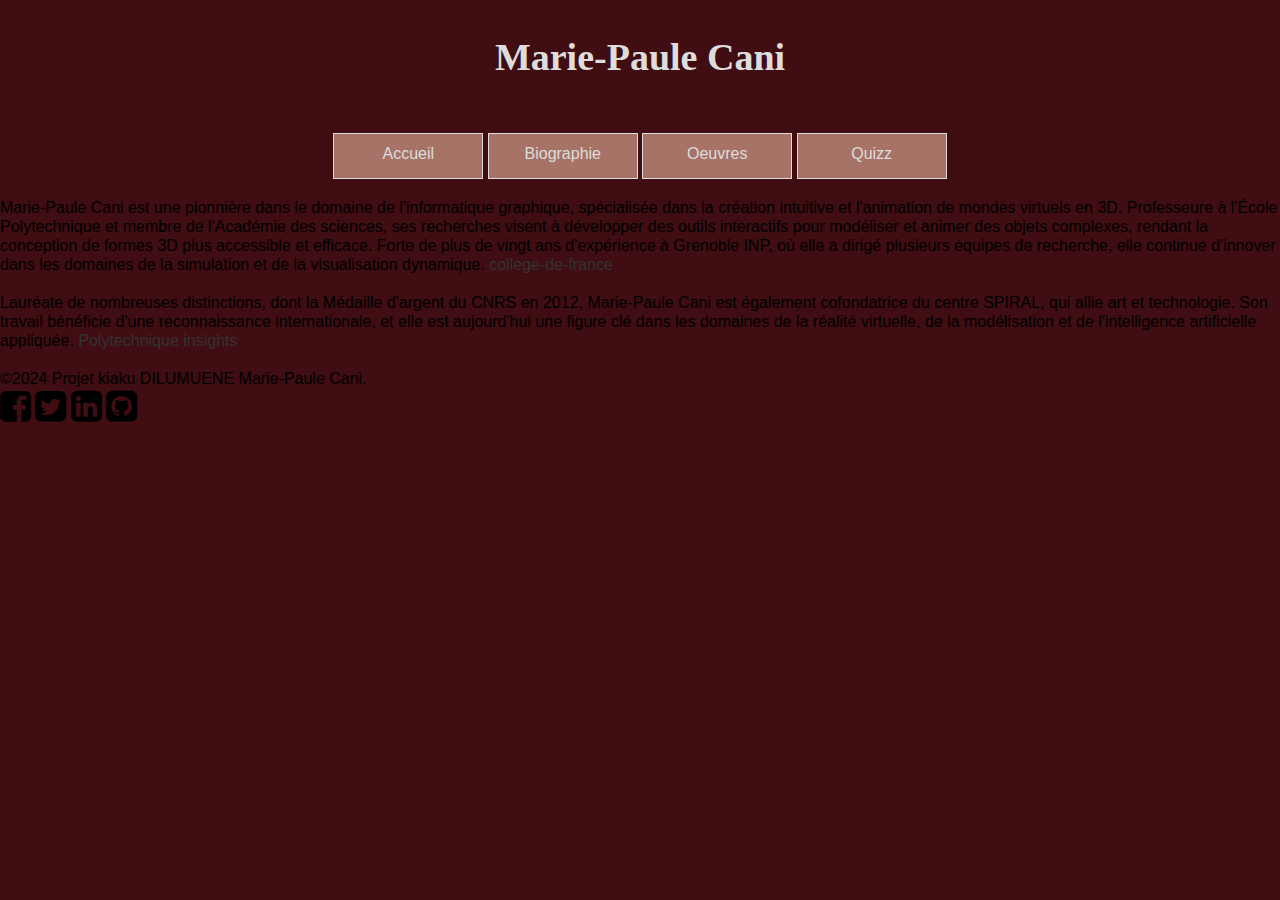
==== kiakuDILUMUENE_MARIE-PAULE CANI/index.html @ 76a70dec "Update" ====
<!DOCTYPE html>
<html lang="fr">
<head>
    <meta charset="UTF-8">
    <meta name="viewport" content="width=device-width, initial-scale=1.0">
    <link rel="stylesheet" type="text/css" href="css/style.css" media="all"/>
    <link rel="stylesheet" type="text/css" href="/css/reset.css" media="all"/>
    <link rel="stylesheet" href="https://cdnjs.cloudflare.com/ajax/libs/font-awesome/4.7.0/css/font-awesome.min.css">
    <title>Marie-Paule Cani</title>
</head>
<body>
    <div class="wrapper">
        <header class="main-header">
			<h1>Marie-Paule Cani</h1>
            <nav class="main-nav">
                <ul class="nav-container mb-0 center-parent">
                    <li><a href="index.html">Accueil</a></li>
                    <li><a href="../pages/Biographie.html">Biographie</a></li>
                    <li><a href="../pages/Oeuvres.html">Oeuvres</a></li>
                    <li><a href="../pages/Quizz.html">Quizz</a></li>
                </ul>
            </nav>
		</header> 
        <main>
            <section>
                <article>
                    <figure>
                       <!-- <img src="https://www.college-de-france.fr/sites/default/files/styles/w_cke_983/public/media/image/2023-07/Marie-Paule%20Cani.jpg?itok=soWHihzV" alt="marie-paule cani">
                        <figcaption>Soure d'image college de france.fr</figcaption> -->
                    </figure>
                    <p> Marie-Paule Cani est une pionnière dans le domaine de l'informatique graphique, spécialisée dans la création intuitive et l'animation de mondes virtuels en 3D. Professeure à l'École Polytechnique et membre de l'Académie des sciences, ses recherches visent à développer des outils interactifs pour modéliser et animer des objets complexes, rendant la conception de formes 3D plus accessible et efficace. Forte de plus de vingt ans d'expérience à Grenoble INP, où elle a dirigé plusieurs équipes de recherche, elle continue d'innover dans les domaines de la simulation et de la visualisation dynamique.
                    <a target="_blank" href="https://www.college-de-france.fr/en/chair/marie-paule-cani-computer-sciences-and-digital-technologies-annual-chair/biography"> college-de-france</a>
                    </p>
                    <p>
                        Lauréate de nombreuses distinctions, dont la Médaille d'argent du CNRS en 2012, Marie-Paule Cani est également cofondatrice du centre SPIRAL, qui allie art et technologie. Son travail bénéficie d'une reconnaissance internationale, et elle est aujourd'hui une figure clé dans les domaines de la réalité virtuelle, de la modélisation et de l'intelligence artificielle appliquée.

                        <a target="_blank" href="https://www.polytechnique-insights.com/en/contributors/marie-paule-cani/"> Polytechnique insights</a>
                    </p>
                </article>
                
            </section>
        </main>
        <footer>
            <p>&copy;2024 Projet kiaku DILUMUENE Marie-Paule Cani.</p> 
            <i class="fa fa-facebook-square" style="font-size:36px"></i>
            <i class="fa fa-twitter-square" style="font-size:36px"></i>
            <i class="fa fa-linkedin-square" style="font-size:36px"></i>
            <i class="fa fa-github-square" style="font-size:36px"></i>
        </footer>

    </div>
</body>
</html>
---- kiakuDILUMUENE_MARIE-PAULE CANI/css/style.css ----
@charset "UTF-8";
* {
    margin: 0px;
    padding: 0px;
    box-sizing: border-box;
}

html {
    font-size: 100%;
    line-height: 19px;
    vertical-align: baseline;
}

body {
    font-family: Verdana, Geneva, sans-serif;
    font-size: 1rem;
    line-height: 1.1875rem;
    background-image:url("https://www.college-de-france.fr/sites/default/files/styles/w_cke_983/public/media/image/2023-07/Marie-Paule%20Cani.jpg?itok=soWHihzV");
    background-repeat: no-repeat;
    background-size: 100%;
    background-color: #3f0d12;
}

.wrapper > :not(header), .main-header{
    margin: 0 auto;
    max-width: 1640px;
}
h1 {
    font-size: 2.375rem;
    line-height: 2.375rem;
    margin-top: 1.1875rem;
    margin-bottom: 2.375rem;
}

p, ul, li, blockquote, article {
    margin-top: 0rem;
    margin-top: 1.1875rem;
}

img {
    max-width: 100%;
    display: inline-block;
}

a {
    text-decoration: none;
    color: #333;
}

.mb-0 {
    margin-bottom: 0;
}

.center-parent {
    display: block;
    text-align: center;
    align-items: center;
    justify-content: center;
}

.main-header {
    text-align: center;
}

ul, li {
    list-style: none;
    text-align: left;
}

li {
    display: inline-block;
    width: 150px;
}

.main-nav li {
    border: 0.1em solid #ddd;
    /*border-top: none;*/
}

.main-nav li:first-child {
    border-top: 0.1em solid #ddd;
}

.main-nav a {
    color: #ddd;
    display: block;
    padding-left: 0.5em;
    padding-right: 0.5em;
    text-decoration: none;
    text-align: center;
    padding-top: calc(1.1875rem / 2);
    padding-bottom: calc(1.875rem / 2);
    background-color: #A77366 ;
}

.main-nav a:hover {
    background-color: rgb(245, 103, 51);
    color: #ddd;
    text-decoration: none;
}
h1, .h1{
    font-size: 2.375rem;
    line-height: 2.375rem;
    margin-top: 2.375rem;
    margin-bottom: 2.375rem;
    color: #ddd;
    display: block;
    font-weight: bold;
    font-family: 'Tahoma';
  }
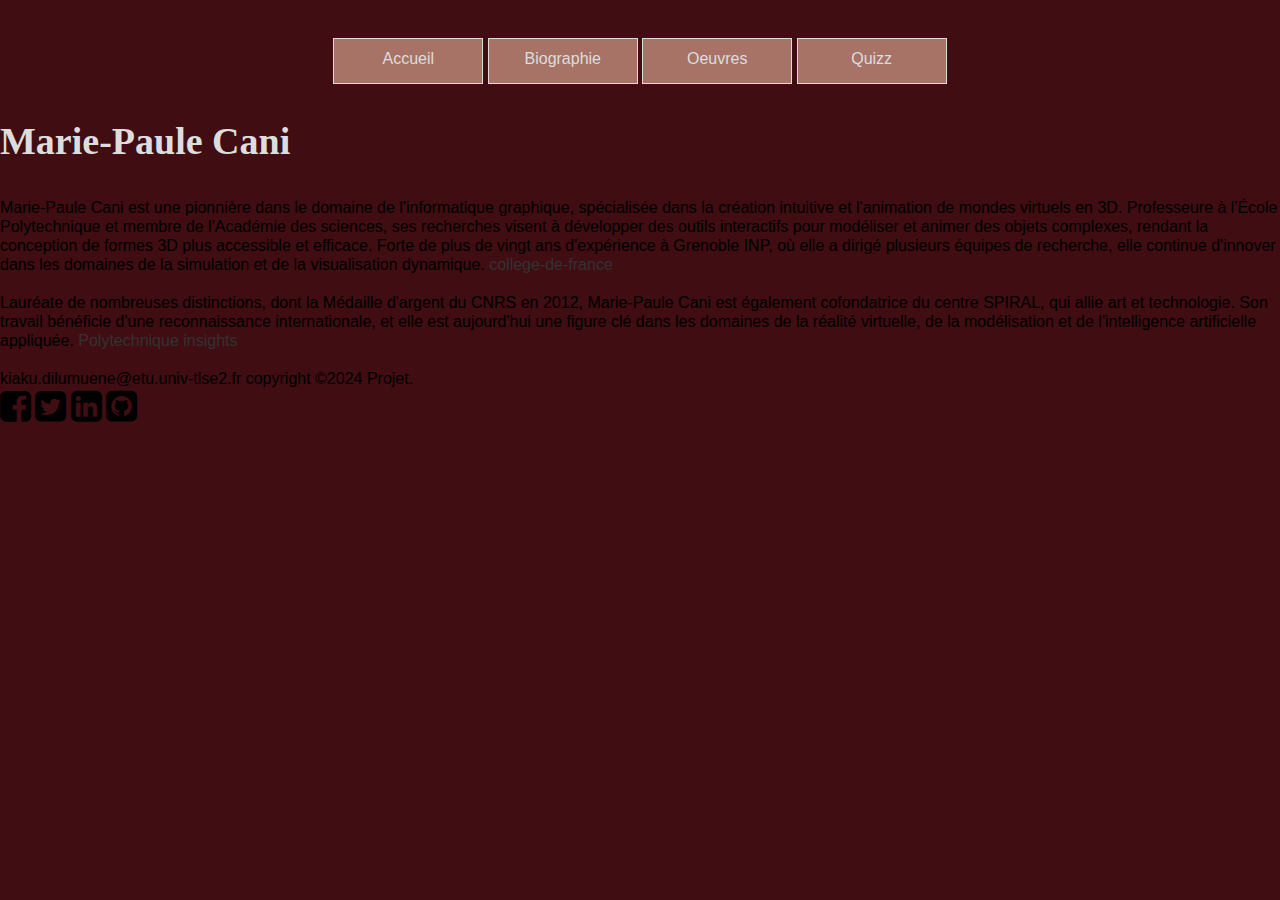
==== commit b53d1035: "udate19/11/2024" ====
--- a/kiakuDILUMUENE_MARIE-PAULE CANI/index.html
+++ b/kiakuDILUMUENE_MARIE-PAULE CANI/index.html
@@ -11,43 +11,39 @@
 <body>
     <div class="wrapper">
         <header class="main-header">
-			<h1>Marie-Paule Cani</h1>
             <nav class="main-nav">
                 <ul class="nav-container mb-0 center-parent">
                     <li><a href="index.html">Accueil</a></li>
-                    <li><a href="../pages/Biographie.html">Biographie</a></li>
-                    <li><a href="../pages/Oeuvres.html">Oeuvres</a></li>
-                    <li><a href="../pages/Quizz.html">Quizz</a></li>
+                    <li><a href="pages/Biographie.html">Biographie</a></li>
+                    <li><a href="pages/Oeuvres.html">Oeuvres</a></li>
+                    <li><a href="pages/Quizz.html">Quizz</a></li>
                 </ul>
             </nav>
 		</header> 
-        <main>
-            <section>
-                <article>
-                    <figure>
+        <section class="main">
+                <h1>Marie-Paule Cani</h1>
+            <article id="article-accueil">
+                <figure>
                        <!-- <img src="https://www.college-de-france.fr/sites/default/files/styles/w_cke_983/public/media/image/2023-07/Marie-Paule%20Cani.jpg?itok=soWHihzV" alt="marie-paule cani">
                         <figcaption>Soure d'image college de france.fr</figcaption> -->
-                    </figure>
-                    <p> Marie-Paule Cani est une pionnière dans le domaine de l'informatique graphique, spécialisée dans la création intuitive et l'animation de mondes virtuels en 3D. Professeure à l'École Polytechnique et membre de l'Académie des sciences, ses recherches visent à développer des outils interactifs pour modéliser et animer des objets complexes, rendant la conception de formes 3D plus accessible et efficace. Forte de plus de vingt ans d'expérience à Grenoble INP, où elle a dirigé plusieurs équipes de recherche, elle continue d'innover dans les domaines de la simulation et de la visualisation dynamique.
-                    <a target="_blank" href="https://www.college-de-france.fr/en/chair/marie-paule-cani-computer-sciences-and-digital-technologies-annual-chair/biography"> college-de-france</a>
-                    </p>
-                    <p>
+                </figure>
+                <p class="p-accueil"> Marie-Paule Cani est une pionnière dans le domaine de l'informatique graphique, spécialisée dans la création intuitive et l'animation de mondes virtuels en 3D. Professeure à l'École Polytechnique et membre de l'Académie des sciences, ses recherches visent à développer des outils interactifs pour modéliser et animer des objets complexes, rendant la conception de formes 3D plus accessible et efficace. Forte de plus de vingt ans d'expérience à Grenoble INP, où elle a dirigé plusieurs équipes de recherche, elle continue d'innover dans les domaines de la simulation et de la visualisation dynamique.
+                <a target="_blank" href="https://www.college-de-france.fr/en/chair/marie-paule-cani-computer-sciences-and-digital-technologies-annual-chair/biography"> college-de-france</a>
+                </p>
+                <p class="p-accueil">
                         Lauréate de nombreuses distinctions, dont la Médaille d'argent du CNRS en 2012, Marie-Paule Cani est également cofondatrice du centre SPIRAL, qui allie art et technologie. Son travail bénéficie d'une reconnaissance internationale, et elle est aujourd'hui une figure clé dans les domaines de la réalité virtuelle, de la modélisation et de l'intelligence artificielle appliquée.
 
-                        <a target="_blank" href="https://www.polytechnique-insights.com/en/contributors/marie-paule-cani/"> Polytechnique insights</a>
-                    </p>
-                </article>
-                
-            </section>
-        </main>
-        <footer>
-            <p>&copy;2024 Projet kiaku DILUMUENE Marie-Paule Cani.</p> 
-            <i class="fa fa-facebook-square" style="font-size:36px"></i>
+                    <a target="_blank" href="https://www.polytechnique-insights.com/en/contributors/marie-paule-cani/"> Polytechnique insights</a>
+                </p>
+            </article>   
+        </section>
+        <footer class="main-footer">
+            <p>kiaku.dilumuene@etu.univ-tlse2.fr copyright &copy;2024 Projet.</p> 
+            <i class="fa fa-facebook-square" style="font-size:36px"><a href=""></a></i>
             <i class="fa fa-twitter-square" style="font-size:36px"></i>
             <i class="fa fa-linkedin-square" style="font-size:36px"></i>
             <i class="fa fa-github-square" style="font-size:36px"></i>
         </footer>
-
     </div>
 </body>
 </html>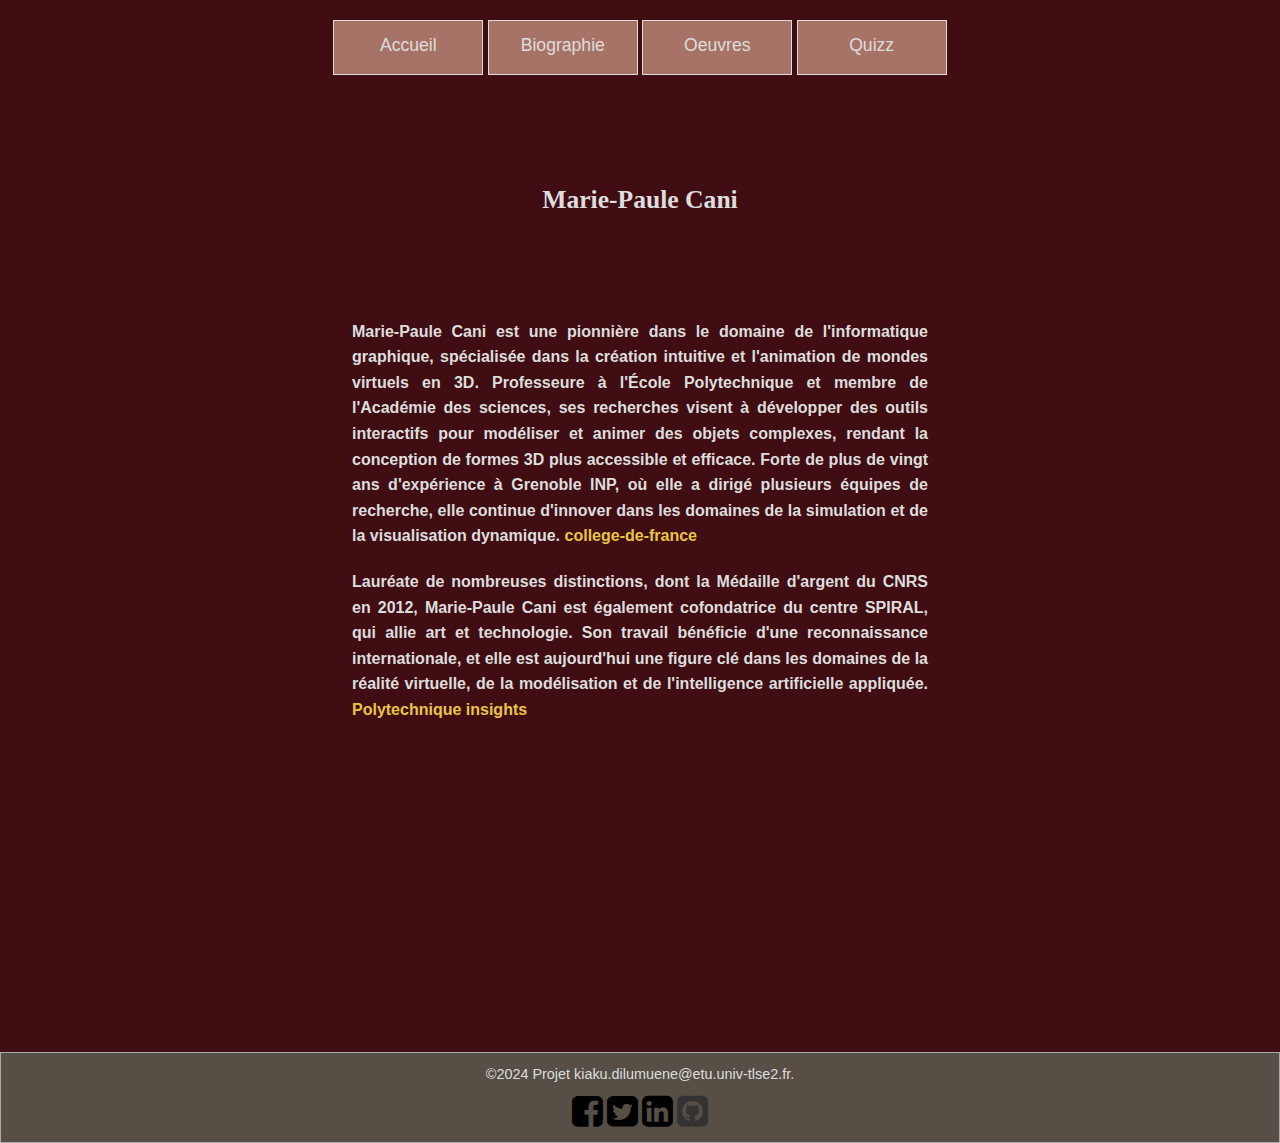
==== commit 2c510408: "update" ====
--- a/kiakuDILUMUENE_MARIE-PAULE CANI/index.html
+++ b/kiakuDILUMUENE_MARIE-PAULE CANI/index.html
@@ -4,7 +4,7 @@
     <meta charset="UTF-8">
     <meta name="viewport" content="width=device-width, initial-scale=1.0">
     <link rel="stylesheet" type="text/css" href="css/style.css" media="all"/>
-    <link rel="stylesheet" type="text/css" href="/css/reset.css" media="all"/>
+    <link rel="stylesheet" type="text/css" href="css/reset.css"/>
     <link rel="stylesheet" href="https://cdnjs.cloudflare.com/ajax/libs/font-awesome/4.7.0/css/font-awesome.min.css">
     <title>Marie-Paule Cani</title>
 </head>
@@ -16,7 +16,7 @@
                     <li><a href="index.html">Accueil</a></li>
                     <li><a href="pages/Biographie.html">Biographie</a></li>
                     <li><a href="pages/Oeuvres.html">Oeuvres</a></li>
-                    <li><a href="pages/Quizz.html">Quizz</a></li>
+                    <li><a href="pages/Quiz.html">Quizz</a></li>
                 </ul>
             </nav>
 		</header> 
@@ -38,11 +38,11 @@
             </article>   
         </section>
         <footer class="main-footer">
-            <p>kiaku.dilumuene@etu.univ-tlse2.fr copyright &copy;2024 Projet.</p> 
+            <p>&copy;2024 Projet kiaku.dilumuene@etu.univ-tlse2.fr.</p> 
             <i class="fa fa-facebook-square" style="font-size:36px"><a href=""></a></i>
             <i class="fa fa-twitter-square" style="font-size:36px"></i>
             <i class="fa fa-linkedin-square" style="font-size:36px"></i>
-            <i class="fa fa-github-square" style="font-size:36px"></i>
+            <a target="_blank" href="https://github.com/chimiedilumuenekiaku"><i class="fa fa-github-square" style="font-size:36px"></i></a>
         </footer>
     </div>
 </body>
--- a/kiakuDILUMUENE_MARIE-PAULE CANI/css/style.css
+++ b/kiakuDILUMUENE_MARIE-PAULE CANI/css/style.css
@@ -98,13 +98,61 @@
     color: #ddd;
     text-decoration: none;
 }
-h1, .h1{
+
+.main {
+    margin: 0,auto;
+    width: 50%;
+    min-height: 100vh;
+    padding: 4em 2em;
+    /*background-color: #3b393979;*/
+}
+
+.main a{
+    color:#e8c547;
+}
+
+/*h1, .h1{
     font-size: 2.375rem;
     line-height: 2.375rem;
     margin-top: 2.375rem;
     margin-bottom: 2.375rem;
+    text-align: center;
     color: #ddd;
     display: block;
     font-weight: bold;
     font-family: 'Tahoma';
-  }+}*/
+
+.p-accueil {
+    font-weight: bold;
+    font-size: 1em;
+    color: #ddd;
+    text-align: justify;
+    display: inline-block;
+    margin-bottom: 20px;
+    padding: 10px, 10px;
+}
+
+#article-accueil{
+    display: block;
+    justify-content: right;
+    padding: 10px, 15px;
+    margin-top: 100px;
+    margin-bottom: 100px;
+}
+
+.main-footer {
+    position: relative;
+    top:4em;
+    background-color: #8885856b;
+    background-color: #80b99862;
+    padding: 10px 0;
+    text-align: center;
+    margin: 0.5 0 0 0;
+    border: 0.1em solid #aaa;
+}
+
+.main-footer>p {
+    color: #ddd;
+    margin-bottom: 0.5em;
+}
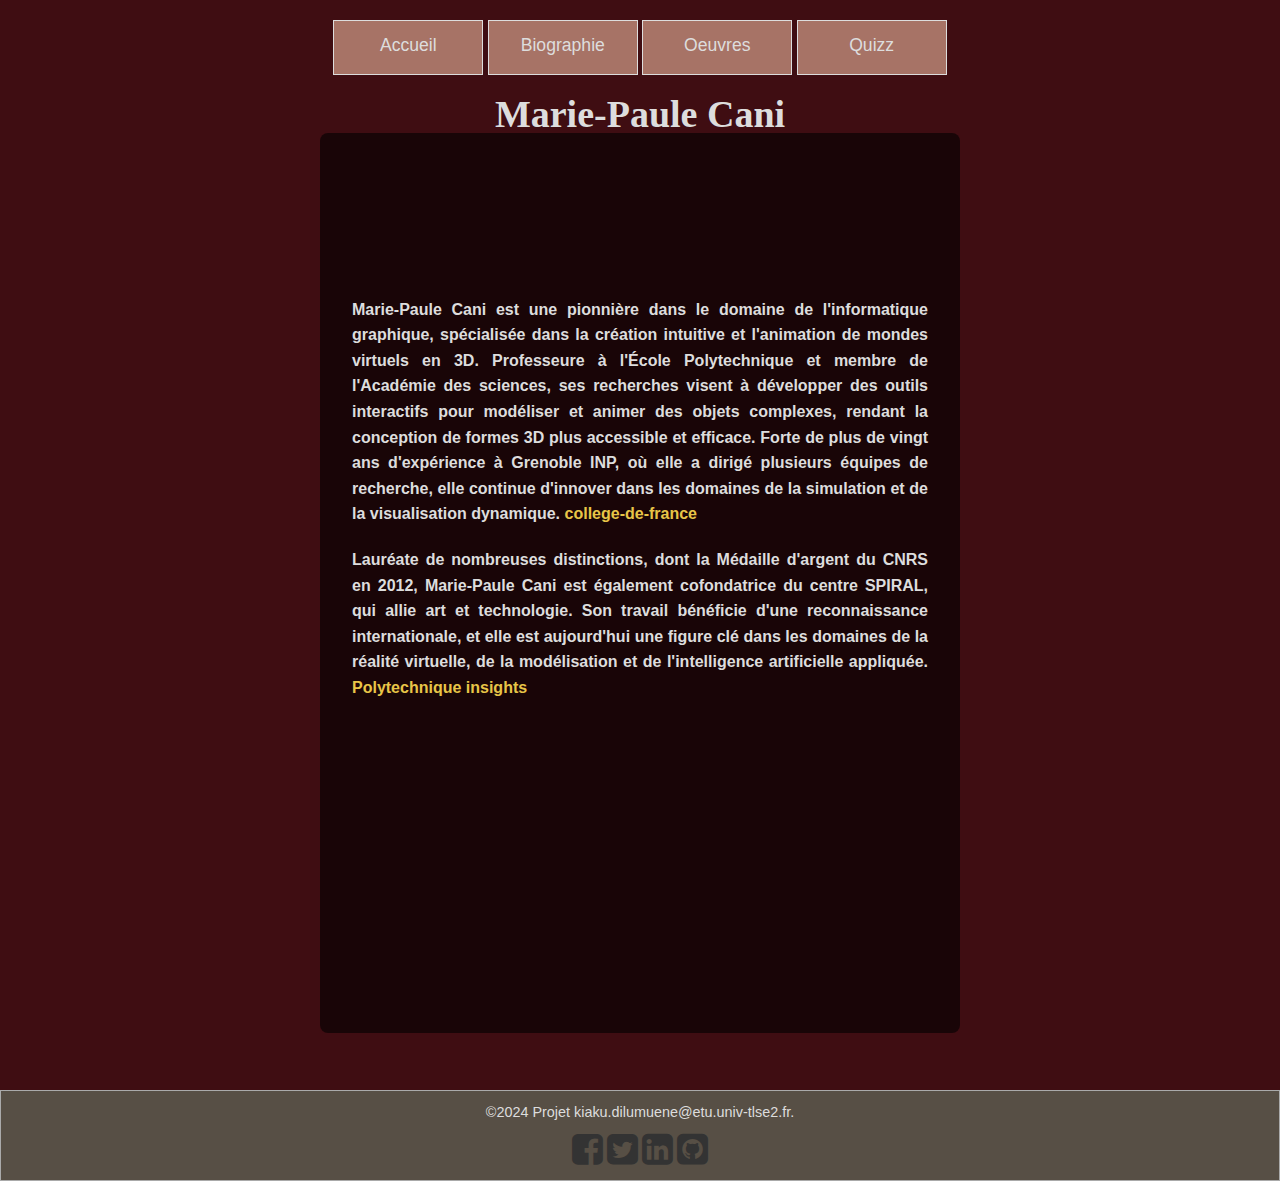
==== commit a0260926: "update final" ====
--- a/kiakuDILUMUENE_MARIE-PAULE CANI/index.html
+++ b/kiakuDILUMUENE_MARIE-PAULE CANI/index.html
@@ -12,6 +12,9 @@
     <div class="wrapper">
         <header class="main-header">
             <nav class="main-nav">
+                <button class="hamburger" aria-label="Toggle menu">
+                    <i class="fa fa-bars" aria-hidden="true"></i>
+                </button>
                 <ul class="nav-container mb-0 center-parent">
                     <li><a href="index.html">Accueil</a></li>
                     <li><a href="pages/Biographie.html">Biographie</a></li>
@@ -20,8 +23,8 @@
                 </ul>
             </nav>
 		</header> 
-        <section class="main">
-                <h1>Marie-Paule Cani</h1>
+        <h1>Marie-Paule Cani</h1>
+        <section class="main">        
             <article id="article-accueil">
                 <figure>
                        <!-- <img src="https://www.college-de-france.fr/sites/default/files/styles/w_cke_983/public/media/image/2023-07/Marie-Paule%20Cani.jpg?itok=soWHihzV" alt="marie-paule cani">
@@ -39,10 +42,12 @@
         </section>
         <footer class="main-footer">
             <p>&copy;2024 Projet kiaku.dilumuene@etu.univ-tlse2.fr.</p> 
-            <i class="fa fa-facebook-square" style="font-size:36px"><a href=""></a></i>
-            <i class="fa fa-twitter-square" style="font-size:36px"></i>
-            <i class="fa fa-linkedin-square" style="font-size:36px"></i>
-            <a target="_blank" href="https://github.com/chimiedilumuenekiaku"><i class="fa fa-github-square" style="font-size:36px"></i></a>
+            <div class="social-links">
+                <a target="_blank" href="https://www.facebook.com" aria-label="Facebook"><i class="fa fa-facebook-square" style="font-size:36px"></i></a>
+                <a target="_blank" href="https://www.twitter.com" aria-label="Twitter"><i class="fa fa-twitter-square" style="font-size:36px"></i></a>
+                <a target="_blank" href="https://www.linkedin.com" aria-label="LinkedIn"><i class="fa fa-linkedin-square" style="font-size:36px"></i></a>
+                <a target="_blank" href="https://www.github.com" aria-label="GitHub"><i class="fa fa-github-square" style="font-size:36px"></i></a>
+            </div>
         </footer>
     </div>
 </body>
--- a/kiakuDILUMUENE_MARIE-PAULE CANI/css/style.css
+++ b/kiakuDILUMUENE_MARIE-PAULE CANI/css/style.css
@@ -17,7 +17,7 @@
     line-height: 1.1875rem;
     background-image:url("https://www.college-de-france.fr/sites/default/files/styles/w_cke_983/public/media/image/2023-07/Marie-Paule%20Cani.jpg?itok=soWHihzV");
     background-repeat: no-repeat;
-    background-size: 100%;
+    background-size: cover;
     background-color: #3f0d12;
 }
 
@@ -26,10 +26,9 @@
     max-width: 1640px;
 }
 h1 {
-    font-size: 2.375rem;
     line-height: 2.375rem;
-    margin-top: 1.1875rem;
-    margin-bottom: 2.375rem;
+    margin-top: 2.1875rem;
+    margin-bottom: 1.375rem;
 }
 
 p, ul, li, blockquote, article {
@@ -100,28 +99,17 @@
 }
 
 .main {
-    margin: 0,auto;
+    margin: 0 auto;
     width: 50%;
     min-height: 100vh;
     padding: 4em 2em;
-    /*background-color: #3b393979;*/
+    background-color: rgba(0, 0, 0, 0.6);
+    border-radius: 8px;
 }
 
 .main a{
     color:#e8c547;
 }
-
-/*h1, .h1{
-    font-size: 2.375rem;
-    line-height: 2.375rem;
-    margin-top: 2.375rem;
-    margin-bottom: 2.375rem;
-    text-align: center;
-    color: #ddd;
-    display: block;
-    font-weight: bold;
-    font-family: 'Tahoma';
-}*/
 
 .p-accueil {
     font-weight: bold;
@@ -141,6 +129,121 @@
     margin-bottom: 100px;
 }
 
+/* ---- Responsive Styles ---- */
+
+/* ---- Menu hamburger ---- */
+.hamburger {
+    display: none; /* Caché par défaut */
+    background: none;
+    border: none;
+    color: #ddd;
+    font-size: 1.5rem;
+    cursor: pointer;
+    position: absolute;
+    top: 1rem;
+    right: 1rem;
+    z-index: 1000;
+}
+
+.main-nav ul {
+    transition: all 0.3s ease-in-out;
+}
+
+/* ---- Responsive Styles ---- */
+@media (max-width: 768px) {
+    .hamburger {
+        display: block; /* Affiché sur les petits écrans */
+    }
+
+    .main-nav ul {
+        display: none; /* Cacher le menu par défaut */
+        flex-direction: column;
+        position: absolute;
+        top: 60px;
+        right: 0;
+        width: 100%;
+        background-color: #3f0d12;
+        padding: 1rem 0;
+        box-shadow: 0px 4px 6px rgba(0, 0, 0, 0.2);
+        z-index: 999;
+    }
+
+    .main-nav ul.show {
+        display: flex; /* Afficher le menu lorsqu'il est activé */
+    }
+
+    .main-nav li {
+        width: 100%;
+        text-align: center;
+        margin: 0.5rem 0;
+    }
+
+    .main-nav a {
+        padding: 0.75rem;
+        font-size: 1.2rem;
+        background-color: transparent;
+    }
+}
+
+
+/* Pour les tablettes (max-width: 1024px) */
+@media (max-width: 1024px) {
+    .main {
+        width: 70%; /* Augmente la largeur pour les écrans moyens */
+        padding: 2em 1em;
+    }
+
+    h1 {
+        font-size: 2rem; /* Ajuste la taille des titres */
+        margin-top: 1.5rem;
+        margin-bottom: 1rem;
+    }
+
+    .main-nav ul {
+        gap: 1em; /* Espace entre les éléments du menu */
+    }
+}
+
+/* Pour les petits écrans (max-width: 768px) */
+@media (max-width: 768px) {
+    .main-nav ul {
+        display: flex;
+        flex-direction: column;
+        align-items: center;
+        gap: 0.5em;
+    }
+
+    li {
+        width: auto; /* Les éléments de menu prennent la largeur disponible */
+    }
+
+    .main {
+        width: 90%; /* Réduit encore la largeur */
+        padding: 2em 1em;
+    }
+
+    .p-accueil {
+        font-size: 0.9rem; /* Réduit légèrement la taille du texte */
+    }
+}
+
+/* Pour les très petits écrans (max-width: 480px) */
+@media (max-width: 480px) {
+    h1 {
+        font-size: 1.8rem; /* Taille plus petite pour les très petits écrans */
+    }
+
+    .main-nav a {
+        font-size: 0.9rem; /* Texte du menu réduit */
+        padding: 0.5em 0.8em; /* Espacement plus compact */
+    }
+
+    .main-footer > p {
+        font-size: 0.8rem; /* Texte du pied de page plus petit */
+    }
+}
+
+
 .main-footer {
     position: relative;
     top:4em;
